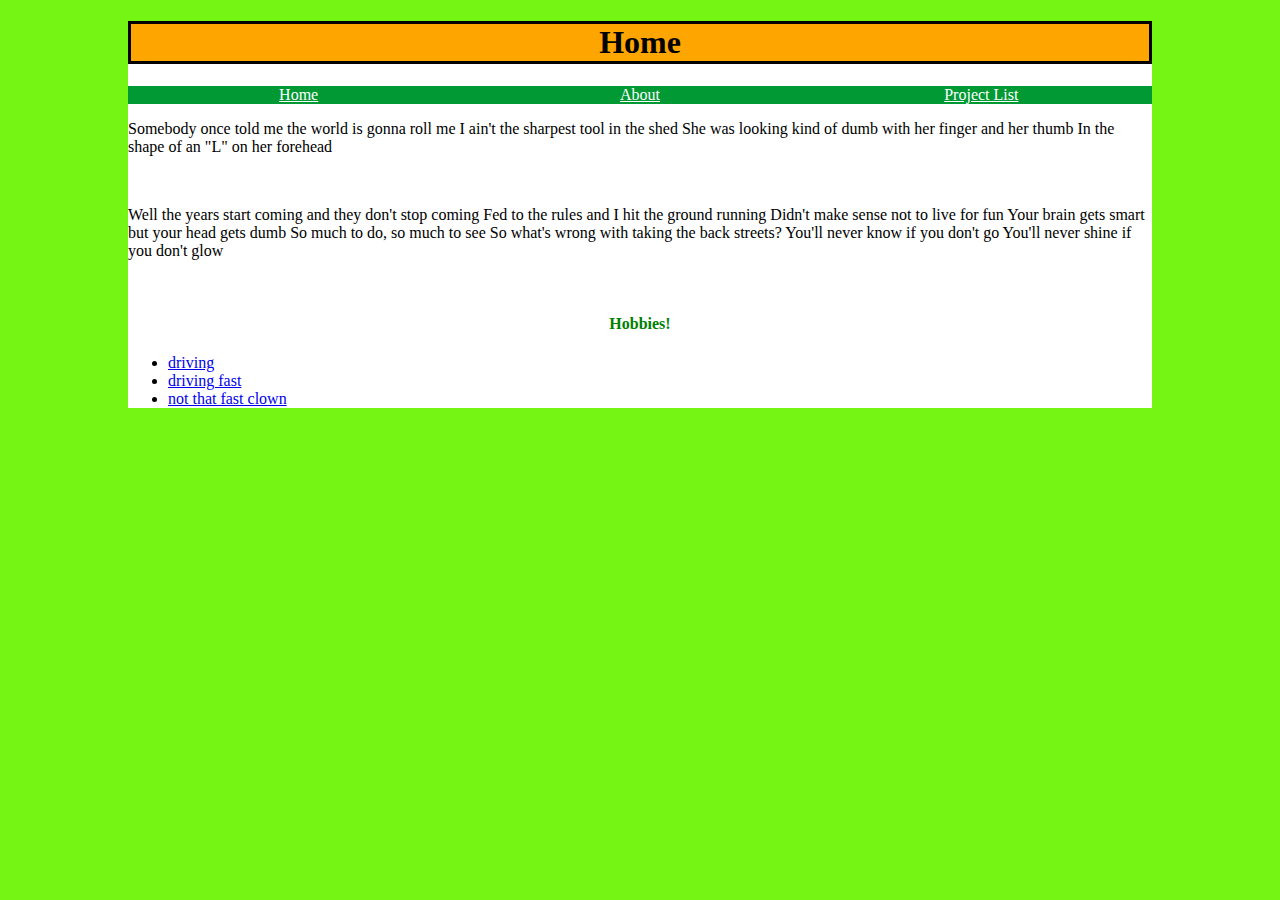
==== index.html @ d9954483 "ch-ch-ch-chaaanges" ====
<!DOCTYPE html>
<html>
<link href="style.css" 
rel="stylesheet" 
type="text/css" />
	<head>
		<title>QA</title>
	</head>
	<body>
		<h1>Home</h1>   
			<div class="navigation">      
			<ol>        
			<li><a id="home" href="index.html">Home</a></li>        
			<li><a href="about.html">About</a></li>        
			<li><a href="projectlist.html">Project List</a></li> 
			</ol>
		</div>
		<p>Somebody once told me the world is gonna roll me
		I ain't the sharpest tool in the shed
		She was looking kind of dumb with her finger and her thumb
		In the shape of an "L" on her forehead</p>
		</br>
		<p>Well the years start coming and they don't stop coming
		Fed to the rules and I hit the ground running
		Didn't make sense not to live for fun
		Your brain gets smart but your head gets dumb
		So much to do, so much to see
		So what's wrong with taking the back streets?
		You'll never know if you don't go
		You'll never shine if you don't glow</p>
		</br>
		<h4>Hobbies!</h4>
		<div id="hobbies">  
		<div>   
		<ul>      
		<li><a href="https://www.wearemarmalade.co.uk/shared/assets/img/media/2017/10/tltb3oletpbp5g8v0c1nbrx6ciy356ii.jpg">driving</a></li>      
		<li><a href="https://i.pinimg.com/originals/23/0f/bd/230fbdeb0d7b72b9c377cccb3cf9b9af.jpg">driving fast</a></li>
		<li><a href="http://www.gifbin.com/r986353.gifv">not that fast clown</a></li> 
		</ul>
		</div>
		</div>
		
		<audio loop="loop" audio autoplay="autoplay">
<source src="allstar.mp3" type="audio/mpeg" />
</audio>
		
	</body>
</html>
---- style.css ----
h1 {
	background-color: orange;
	border-style: solid;
	text-align: center;
	}
	
h2 {
	color:green;
	text-align: center;
	}
h4 {
	color:green;
	text-align: center;
	}
@CHARSET "ISO-8859-1";

html {  
background-color: #75F514;
}

body {  
background-color: #FFFFFF;  
width: 80%;  
margin-left: auto;  
margin-right: auto;
}

.mainContent { 
padding: 0px 5px 10px 5px;
}

.navigation ol {
padding: 0px 0px 0px 0px;
margin: 0px 0px 0px 0px;
}


.navigation {  
background-color: #009933;  
color: #FFFFFF;
padding: 0px 0px 0px 0px;  
width: 100%;  
display: table;
}

.navigation a:link {  
color: #ffffff;
}

.navigation a:visited {  
color: #ffff00;
text-decoration: none;
}
.navigation li {
	display: table-cell;
	text-align: center;
	vertical-align: middle;
	float: left;
	width: 33.333333333333%;
	}
	
.navigation li:hover {
	background-color: #75F514;
	}
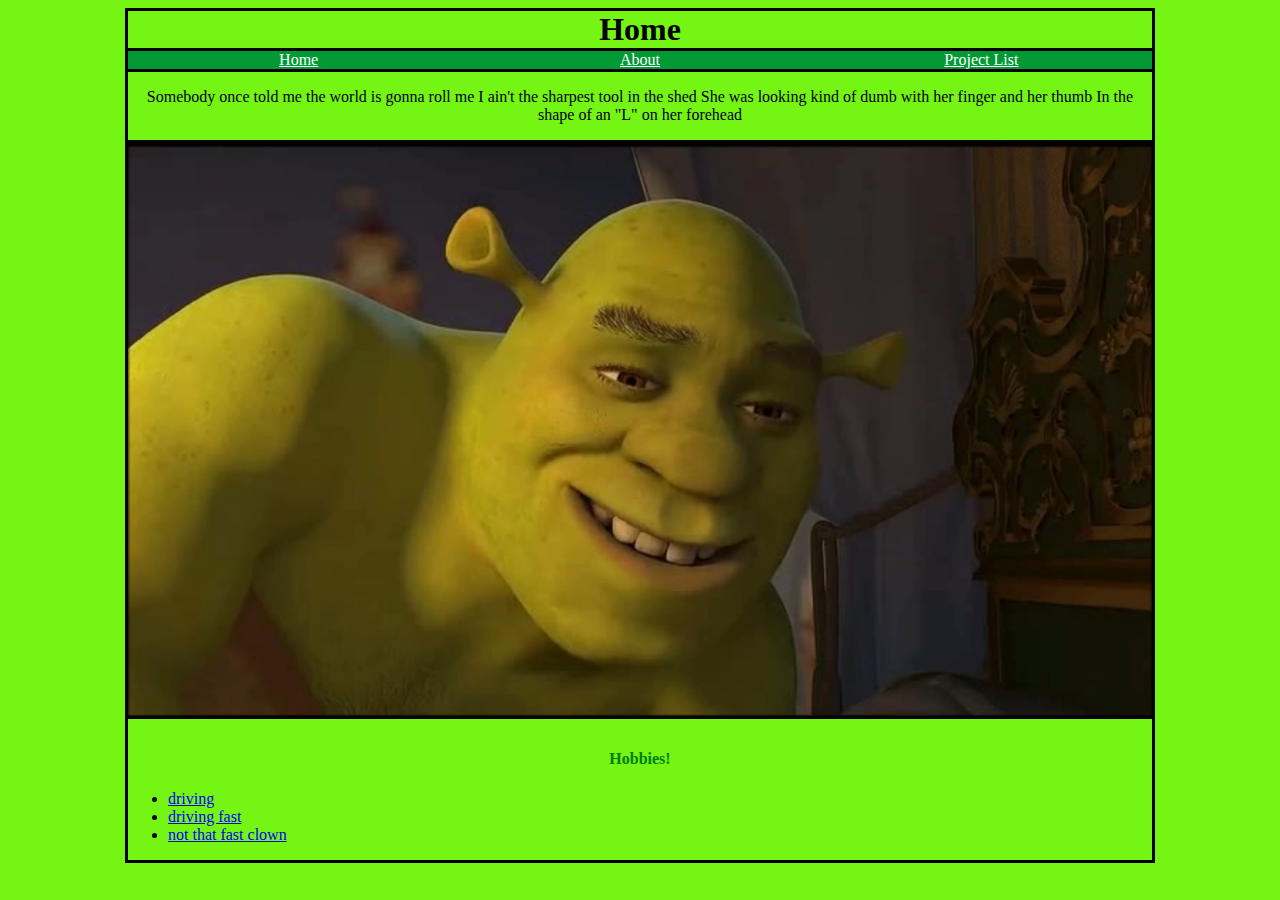
==== commit 55dfc3ef: "why" ====
--- a/index.html
+++ b/index.html
@@ -4,7 +4,7 @@
 rel="stylesheet" 
 type="text/css" />
 	<head>
-		<title>QA</title>
+		<title>Shrekt</title>
 	</head>
 	<body>
 		<h1>Home</h1>   
@@ -19,7 +19,23 @@
 		I ain't the sharpest tool in the shed
 		She was looking kind of dumb with her finger and her thumb
 		In the shape of an "L" on her forehead</p>
+		
+		<div id="cf">
+			<img class="bottom" src="shrek.jpg" width="100%" />
+			<img class="top" src="shrekt.jpg" width="100%" />
+		</div>
 		</br>
+		</br>
+		</br>
+		</br>
+		</br>
+		</br>
+		</br>
+		</br>
+		</br>
+		</br>
+		</br>
+		
 		<p>Well the years start coming and they don't stop coming
 		Fed to the rules and I hit the ground running
 		Didn't make sense not to live for fun
--- a/style.css
+++ b/style.css
@@ -1,17 +1,26 @@
 h1 {
-	background-color: orange;
-	border-style: solid;
+	background-color: #75F514;
 	text-align: center;
+	padding: 0px 0px 0px 0px;
+	margin: 0px 0px 0px 0px;
+	border-bottom-style: solid;
 	}
 	
 h2 {
 	color:green;
 	text-align: center;
 	}
+
 h4 {
 	color:green;
 	text-align: center;
 	}
+	
+p{
+	text-align: center;
+	}
+	
+
 @CHARSET "ISO-8859-1";
 
 html {  
@@ -19,15 +28,13 @@
 }
 
 body {  
-background-color: #FFFFFF;  
+background-color: #75F514;  
 width: 80%;  
 margin-left: auto;  
 margin-right: auto;
+border-style: solid;
 }
 
-.mainContent { 
-padding: 0px 5px 10px 5px;
-}
 
 .navigation ol {
 padding: 0px 0px 0px 0px;
@@ -37,10 +44,10 @@
 
 .navigation {  
 background-color: #009933;  
-color: #FFFFFF;
 padding: 0px 0px 0px 0px;  
 width: 100%;  
 display: table;
+border-bottom-style: solid;
 }
 
 .navigation a:link {  
@@ -56,13 +63,34 @@
 	text-align: center;
 	vertical-align: middle;
 	float: left;
-	width: 33.333333333333%;
+	width: 33.333333334%;
 	}
 	
 .navigation li:hover {
 	background-color: #75F514;
 	}
 
+#cf {
+  position:relative;
+  height:281px;
+  width:100%;
+  margin:0 auto;
+  border-bottom-style: solid;
+  border-top-style: solid;
+}
+
+#cf img {
+  position:absolute;
+  left:0;
+  -webkit-transition: opacity 1s ease-in-out;
+  -moz-transition: opacity 1s ease-in-out;
+  -o-transition: opacity 1s ease-in-out;
+  transition: opacity 1s ease-in-out;
+}
+
+#cf img.top:hover {
+  opacity:0;
+}
 
 
 
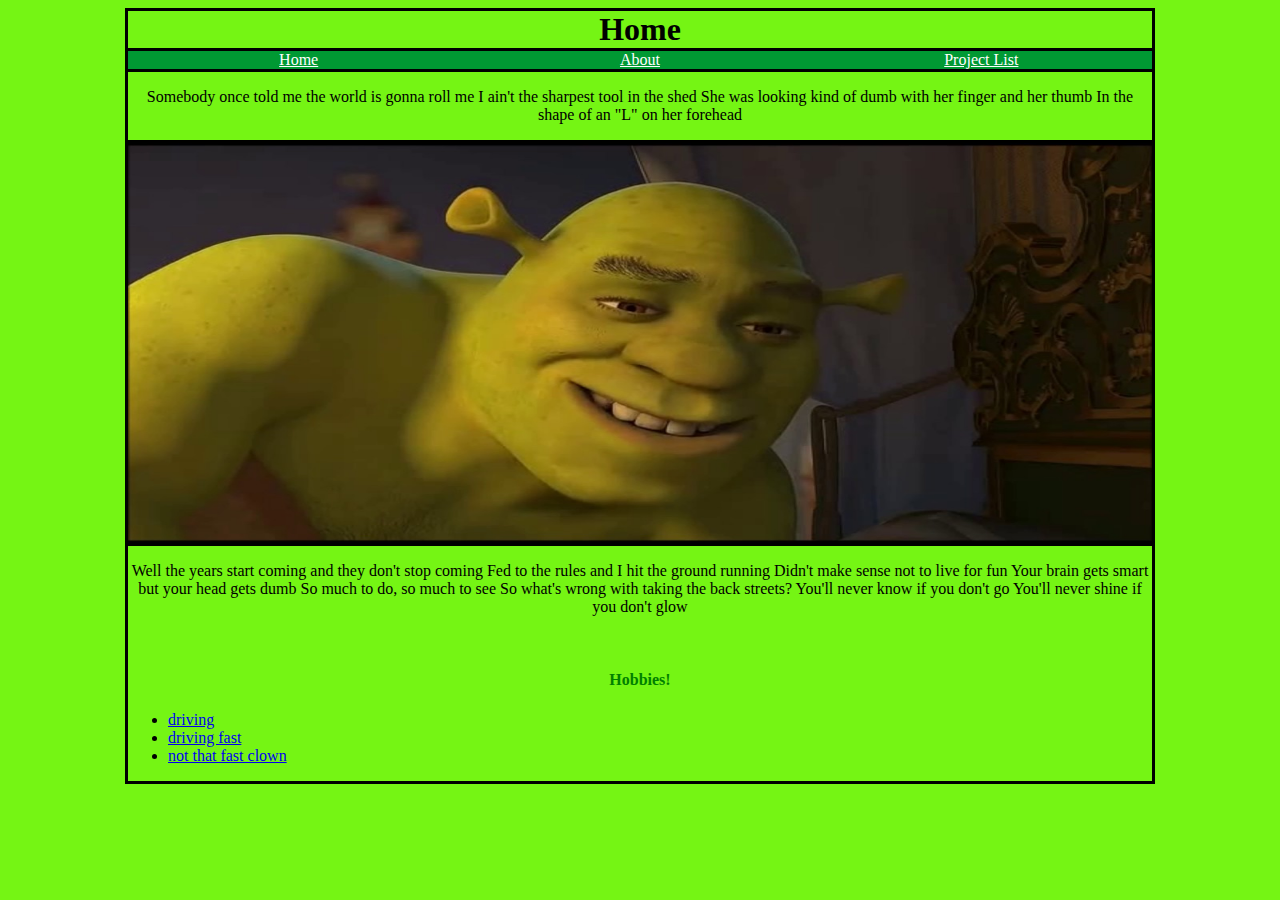
==== commit 2da5cde8: "why" ====
--- a/index.html
+++ b/index.html
@@ -24,18 +24,7 @@
 			<img class="bottom" src="shrek.jpg" width="100%" />
 			<img class="top" src="shrekt.jpg" width="100%" />
 		</div>
-		</br>
-		</br>
-		</br>
-		</br>
-		</br>
-		</br>
-		</br>
-		</br>
-		</br>
-		</br>
-		</br>
-		
+
 		<p>Well the years start coming and they don't stop coming
 		Fed to the rules and I hit the ground running
 		Didn't make sense not to live for fun
--- a/style.css
+++ b/style.css
@@ -72,8 +72,8 @@
 
 #cf {
   position:relative;
-  height:281px;
   width:100%;
+  height:400px;
   margin:0 auto;
   border-bottom-style: solid;
   border-top-style: solid;
@@ -82,6 +82,7 @@
 #cf img {
   position:absolute;
   left:0;
+  height:400px;
   -webkit-transition: opacity 1s ease-in-out;
   -moz-transition: opacity 1s ease-in-out;
   -o-transition: opacity 1s ease-in-out;
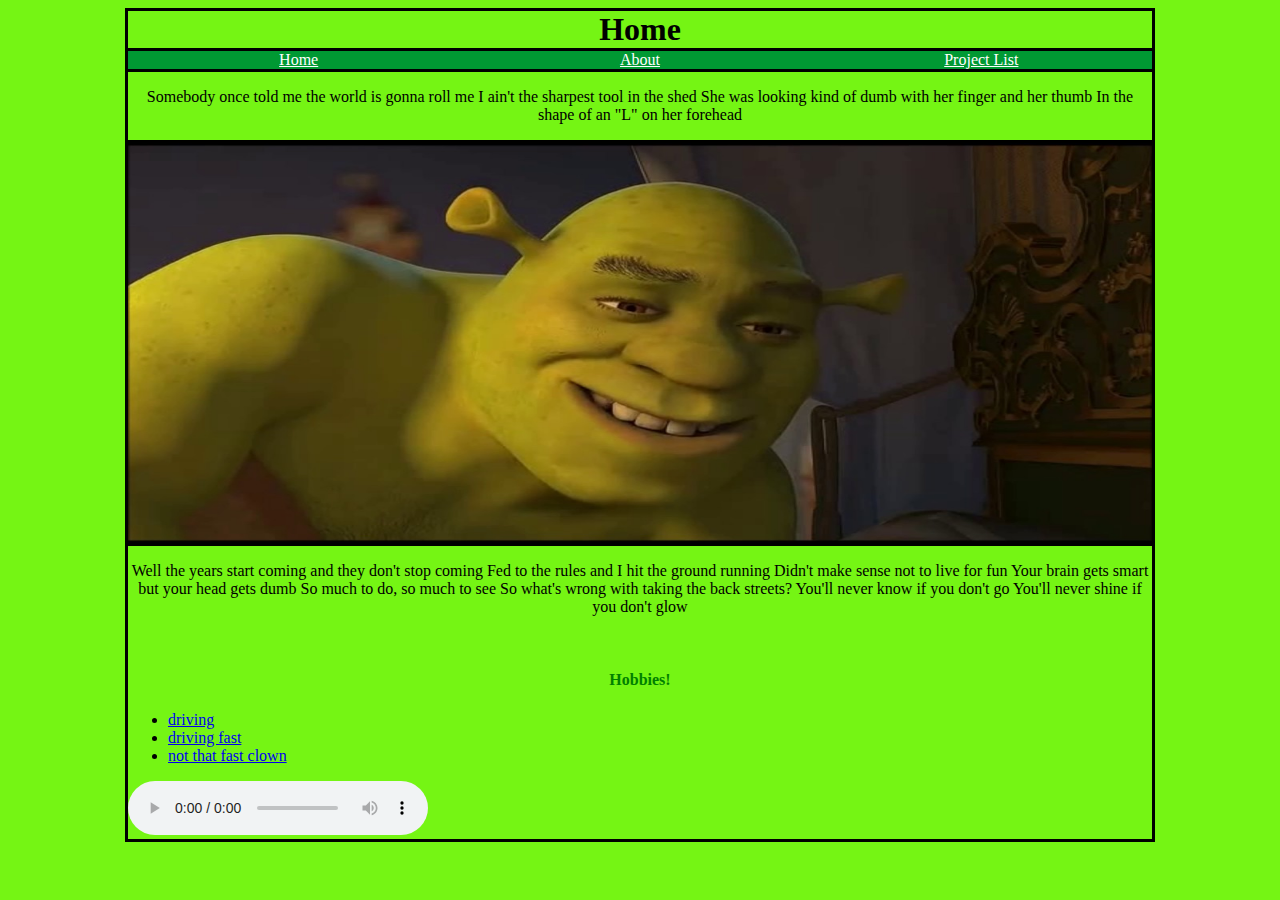
==== commit a7d52488: "why" ====
--- a/index.html
+++ b/index.html
@@ -21,7 +21,7 @@
 		In the shape of an "L" on her forehead</p>
 		
 		<div id="cf">
-			<img class="bottom" src="shrek.jpg" width="100%" />
+			<img class="bottom" src="shrek.jpg" width="100%"/>
 			<img class="top" src="shrekt.jpg" width="100%" />
 		</div>
 
@@ -45,7 +45,7 @@
 		</div>
 		</div>
 		
-		<audio loop="loop" audio autoplay="autoplay">
+		<audio loop="loop" audio autoplay="autoplay" controls>
 <source src="allstar.mp3" type="audio/mpeg" />
 </audio>
 		
--- a/style.css
+++ b/style.css
@@ -93,6 +93,28 @@
   opacity:0;
 }
 
+#fc {
+  position:relative;
+  width:100%;
+  height:600px;
+  margin:0 auto;
+  border-bottom-style: solid;
+  border-top-style: solid;
+}
+
+#fc img {
+  position:absolute;
+  left:0;
+  height:600px;
+  -webkit-transition: opacity 1s ease-in-out;
+  -moz-transition: opacity 1s ease-in-out;
+  -o-transition: opacity 1s ease-in-out;
+  transition: opacity 1s ease-in-out;
+}
+
+#fc img.top:hover {
+  opacity:0;
+}
 
 
 
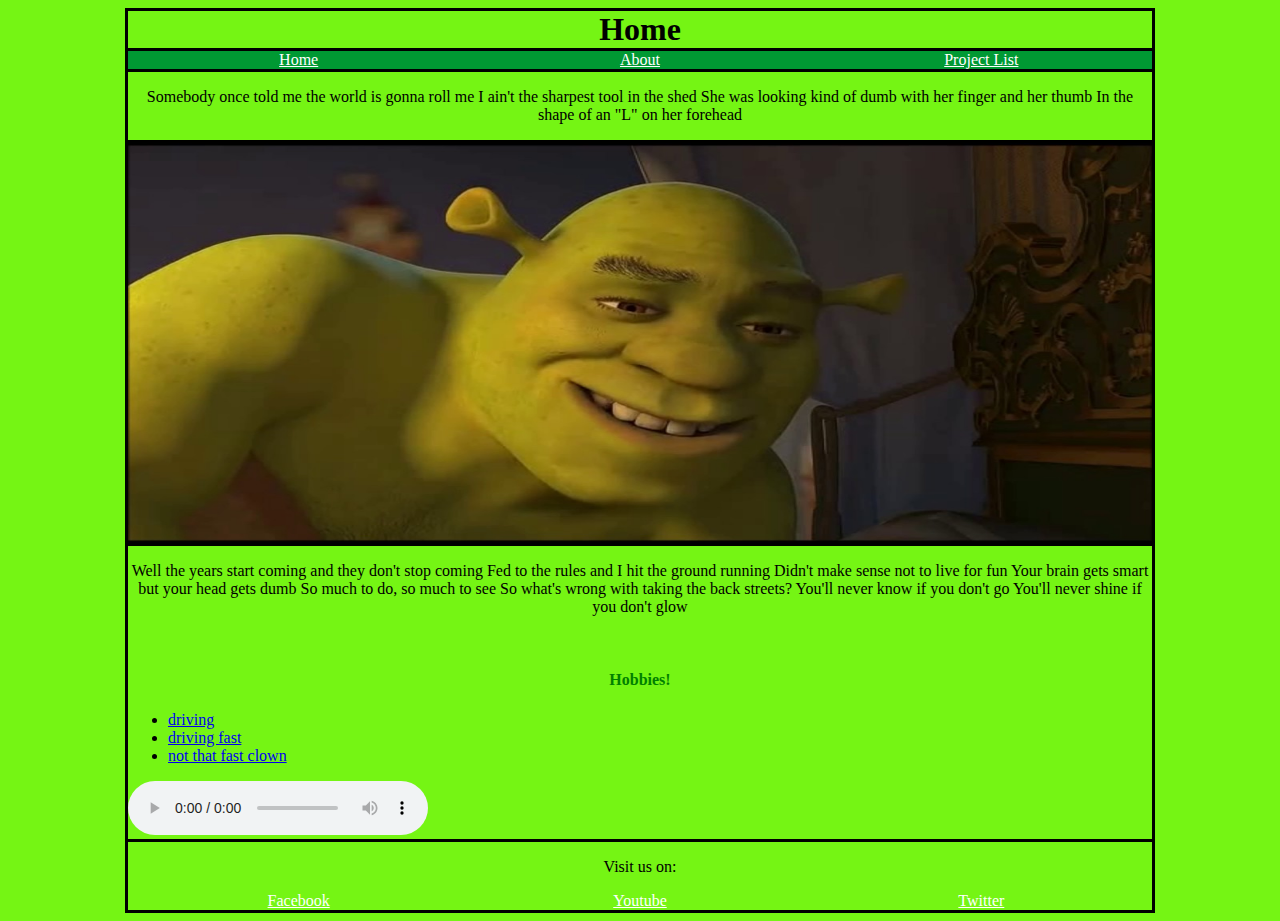
==== commit 87a0e424: "why" ====
--- a/index.html
+++ b/index.html
@@ -49,5 +49,13 @@
 <source src="allstar.mp3" type="audio/mpeg" />
 </audio>
 		
+		<div class="navigation2"> 
+			<p>Visit us on:</p>
+			<ol>        
+			<li1><a id="home" href="https://www.facebook.com/">Facebook</a></li1>        
+			<li2><a id="youtube" href="https://www.youtube.com/">Youtube</a></li2>        
+			<li3><a id="twitter" href="https://twitter.com/twitter">Twitter</a></li3> 
+			</ol>
+		</div>
 	</body>
 </html>--- a/style.css
+++ b/style.css
@@ -115,7 +115,43 @@
 #fc img.top:hover {
   opacity:0;
 }
+.navigation2 ol {
+padding: 0px 0px 0px 0px;
+margin: 0px 0px 0px 0px;
+}
 
 
+.navigation2 {  
+background-color: #75F514;  
+padding: 0px 0px 0px 0px;  
+width: 100%;  
+display: table;
+border-top-style: solid;
+}
 
+.navigation2 a:link {  
+color: #ffffff;
+}
 
+.navigation2 a:visited {  
+color: #ffff00;
+text-decoration: none;
+}
+.navigation2 li1, li2, li3 {
+	display: table-cell;
+	text-align: center;
+	vertical-align: middle;
+	float: left;
+	width: 33.333333334%;
+	}
+	
+.navigation2 li1:hover {
+	background-color: #1d33f9;
+	}
+.navigation2 li2:hover {
+	background-color: #ef1f1f;
+	}
+.navigation2 li3:hover {
+	background-color: #38e4ff;
+	}
+
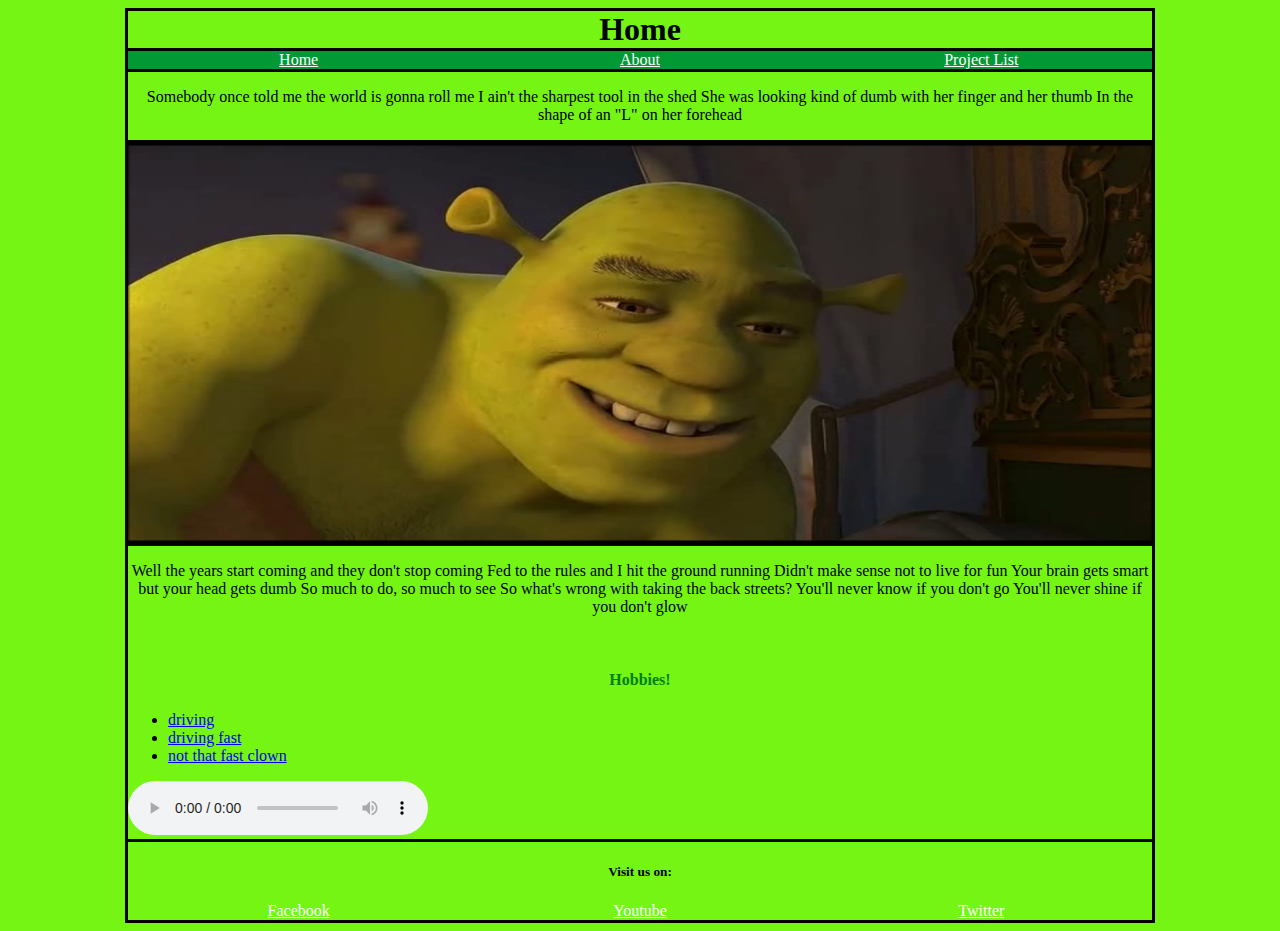
==== commit c172f8e8: "why" ====
--- a/index.html
+++ b/index.html
@@ -50,7 +50,7 @@
 </audio>
 		
 		<div class="navigation2"> 
-			<p>Visit us on:</p>
+			<h5>Visit us on:</h5>
 			<ol>        
 			<li1><a id="home" href="https://www.facebook.com/">Facebook</a></li1>        
 			<li2><a id="youtube" href="https://www.youtube.com/">Youtube</a></li2>        
--- a/style.css
+++ b/style.css
@@ -15,6 +15,10 @@
 	color:green;
 	text-align: center;
 	}
+
+h5 {
+	text-align: center;
+}
 	
 p{
 	text-align: center;
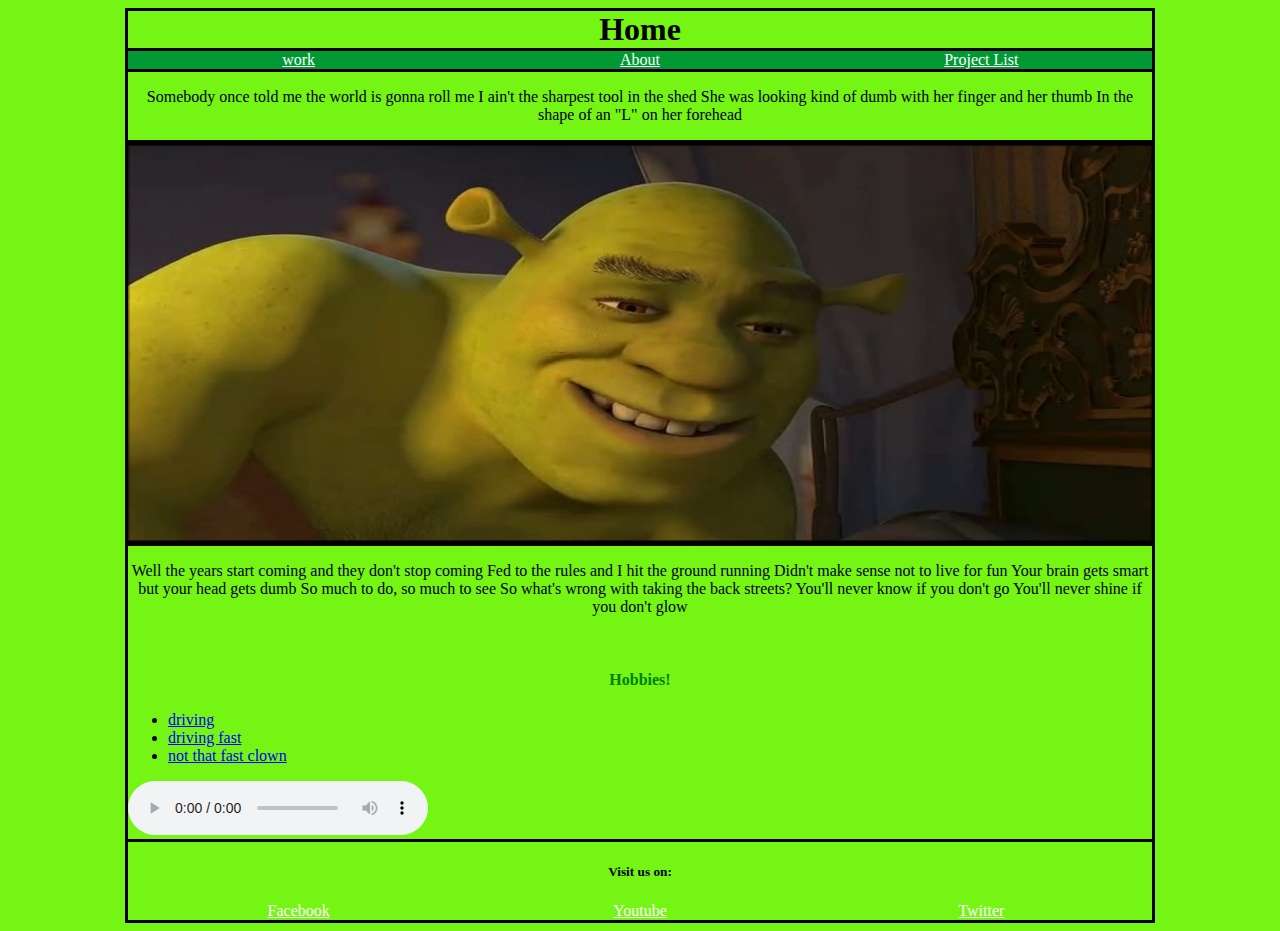
==== commit c6814ced: "home to work" ====
--- a/index.html
+++ b/index.html
@@ -10,7 +10,7 @@
 		<h1>Home</h1>   
 			<div class="navigation">      
 			<ol>        
-			<li><a id="home" href="index.html">Home</a></li>        
+			<li><a id="home" href="work.html">work</a></li>        
 			<li><a href="about.html">About</a></li>        
 			<li><a href="projectlist.html">Project List</a></li> 
 			</ol>
--- a/style.css
+++ b/style.css
@@ -5,6 +5,22 @@
 	margin: 0px 0px 0px 0px;
 	border-bottom-style: solid;
 	}
+title{
+	padding: 0px 0px 0px 0px;
+	margin: 0px 0px 0px 0px;
+	width: 100%;
+	
+}
+h1.worktitle{
+	width: 70%;
+	float: left;
+	border-bottom-style: none;
+}
+
+img.logo{
+	width:30%;
+	float: left;
+}
 	
 h2 {
 	color:green;
